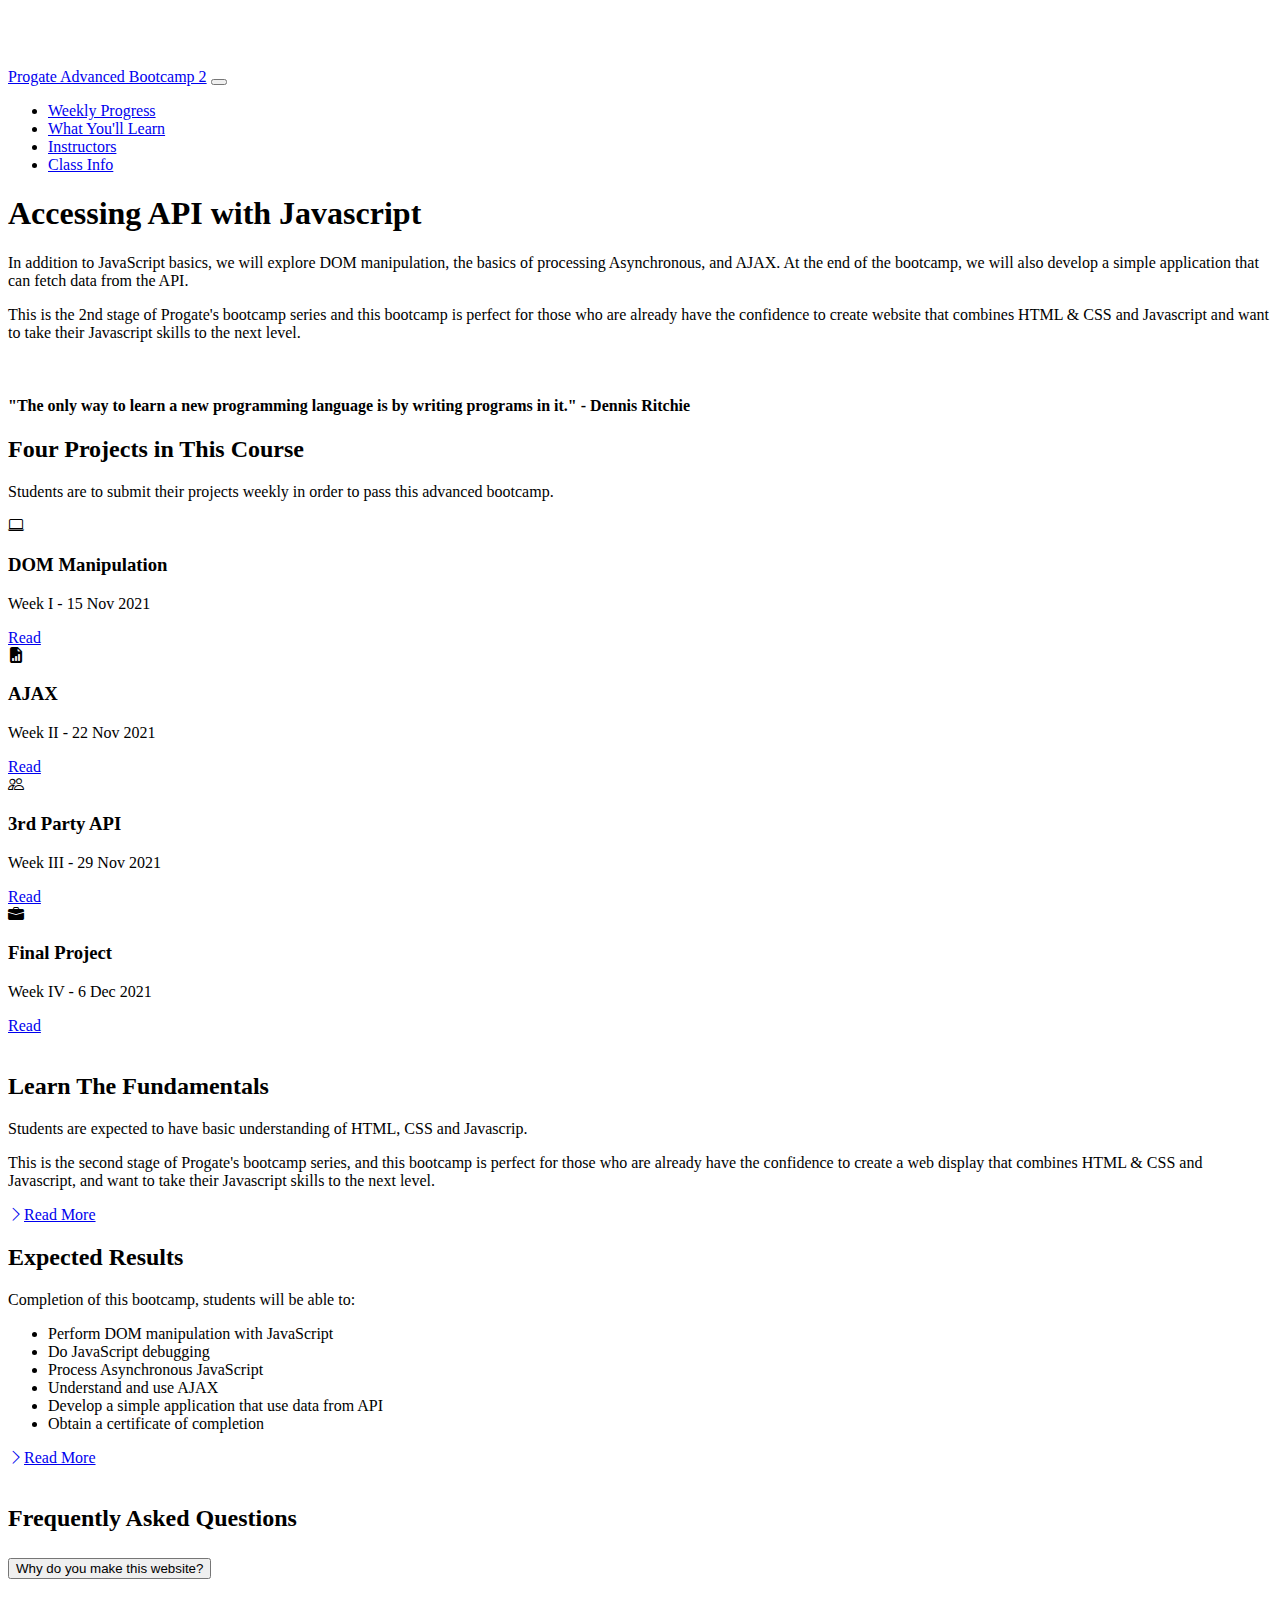
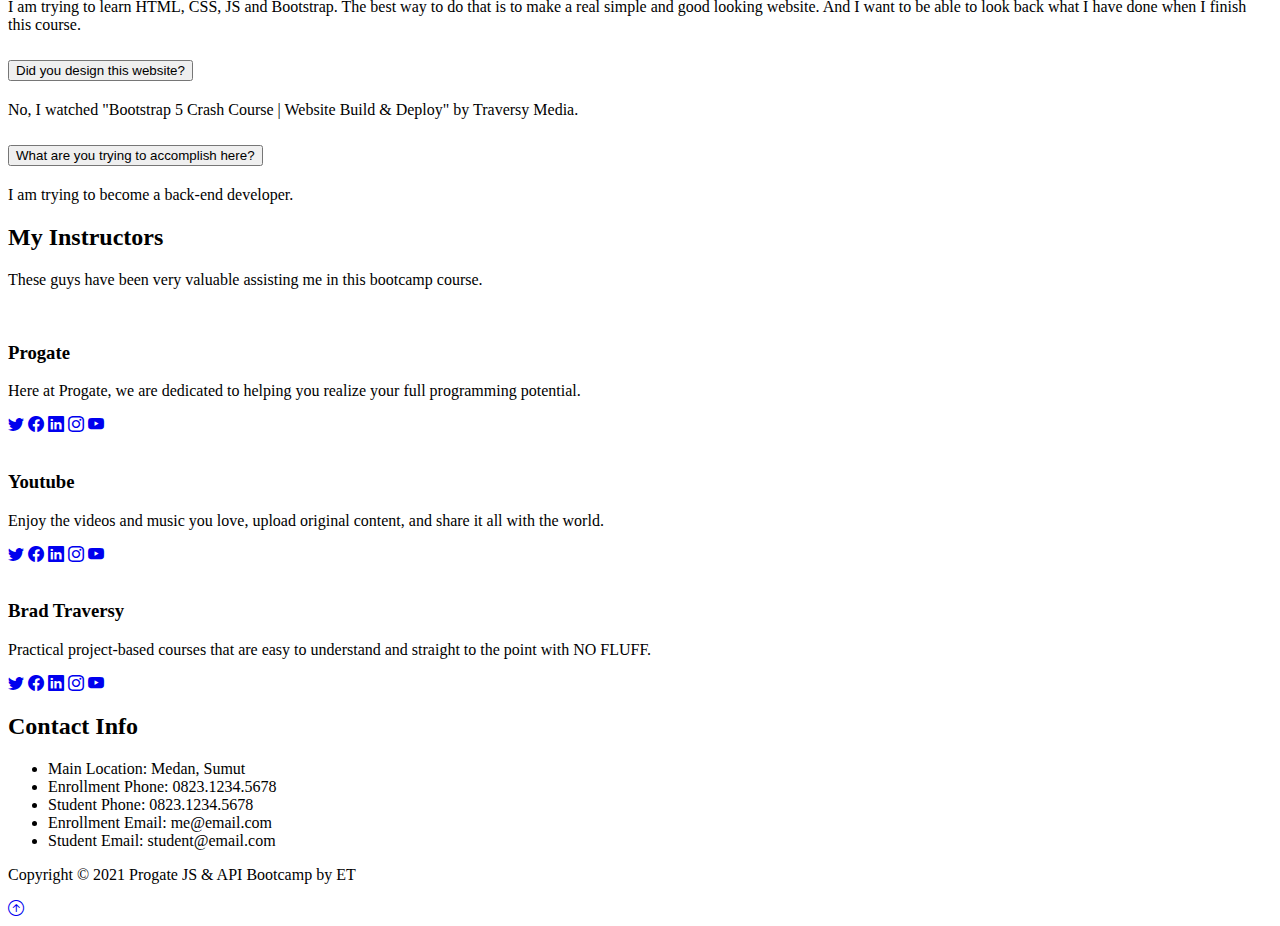
==== index.html @ 64df4569 "done week 2" ====
<!DOCTYPE html>
<html lang="en">

<head>
  <meta charset="UTF-8">
  <meta http-equiv="X-UA-Compatible" content="IE=edge">
  <meta name="viewport" content="width=device-width, initial-scale=1.0">
  <link href="https://cdn.jsdelivr.net/npm/bootstrap@5.1.3/dist/css/bootstrap.min.css" rel="stylesheet"
    integrity="sha384-1BmE4kWBq78iYhFldvKuhfTAU6auU8tT94WrHftjDbrCEXSU1oBoqyl2QvZ6jIW3" crossorigin="anonymous">
  <link rel="stylesheet" href="https://cdn.jsdelivr.net/npm/bootstrap-icons@1.7.1/font/bootstrap-icons.css">
  <link href='https://api.mapbox.com/mapbox-gl-js/v2.3.1/mapbox-gl.css' rel='stylesheet' />
  <link rel="stylesheet" href="css/style.css">

  <link rel="apple-touch-icon" sizes="180x180" href="/apple-touch-icon.png">
  <link rel="icon" type="image/png" sizes="32x32" href="/favicon-32x32.png">
  <link rel="icon" type="image/png" sizes="16x16" href="/favicon-16x16.png">
  <link rel="manifest" href="/site.webmanifest">
  <link rel="mask-icon" href="/safari-pinned-tab.svg" color="#5bbad5">
  <meta name="msapplication-TileColor" content="#da532c">
  <meta name="theme-color" content="#ffffff">

  <title>Progate Advanced Bootcamp</title>
</head>

<body>

  <!-- Bootstrap 5 Crash Course https://www.youtube.com/watch?v=4sosXZsdy-s -->

  <!-- Navbar -->
  <nav class="navbar navbar-expand-lg bg-dark navbar-dark py-3 fixed-top">
    <div class="container">
      <a href="#" class="navbar-brand">Progate Advanced Bootcamp 2</a>

      <button class="navbar-toggler" type="button" data-bs-toggle="collapse" data-bs-target="#navmenu">
        <span class="navbar-toggler-icon"></span>
      </button>

      <div class="collapse navbar-collapse" id="navmenu">
        <ul class="navbar-nav ms-auto">
          <li class="nav-item">
            <a href="#progress" class="nav-link">Weekly Progress</a>
          </li>
          <li class="nav-item">
            <a href="#learn" class="nav-link">What You'll Learn</a>
          </li>
          <li class="nav-item">
            <a href="#instructors" class="nav-link">Instructors</a>
          </li>
          <li class="nav-item">
            <a href="https://www.instagram.com/p/CWLGA1MhjPX/" class="nav-link" target="_blank">Class Info</a>
          </li>
        </ul>
      </div>
    </div>
  </nav>

  <!-- Showcase -->
  <section class="bg-dark text-light p-5 p-lg-0 pt-lg-5 text-center text-sm-start">
    <div class="container">
      <div class="d-sm-flex align-items-center justify-content-between">
        <div>
          <h1>Accessing API with <span class="text-warning">Javascript</span></h1>
          <p class="lead my-4">In addition to JavaScript basics, we will explore DOM manipulation, the basics of
            processing Asynchronous, and AJAX. At the end of the bootcamp, we will also develop a simple application
            that can fetch data from the API.</p>
          <p class="lead">This is the 2nd stage of Progate's bootcamp series and this bootcamp is perfect for those
            who are already have the confidence to create website that combines HTML & CSS and Javascript and want to
            take their Javascript skills to the next level.</p>
          <!-- <button class="btn btn-primary btn-lg custom-btn" onclick="switchToHoroscope()">
            P1 - Horoscope</button>
          <button class=" btn btn-success btn-lg custom-btn" onclick="switchToFizzBuzz()">
            P2 - FizzBuzz</button> -->
        </div>
        <img class="img-fluid w-50 d-none d-sm-block" src="img/showcase.svg" alt="">
      </div>
    </div>
  </section>

  <!-- Programs -->
  <section class="bg-primary text-light p-5" id="program-color">
    <div class="container">
      <div class="d-md-flex justify-content-between align-items-center">
        <h4>"The only way to learn a new programming language is by writing programs in it." -
          Dennis Ritchie</h4>
        <!-- <div class="input-group user-input">
          <input type="text" class="form-control" id="program-input" disabled placeholder="Input is not needed...">
          <div class="input-group-append">
            <button class="btn btn-dark btn-lg" type="button" onclick="runProgram()">Click</button>
            <button class="btn btn-danger btn-lg" type="button" id="button-clear" onclick="clearScreen()">Clear</button>
          </div>
        </div> -->
      </div>
    </div>
  </section>

  <!-- Boxes -->
  <section id="progress" class="p-5">
    <div class="container">
      <div class="row text-center g-4">
        <h2>Four Projects in This Course</h2>
        <p class="lead">Students are to submit their projects weekly in order to pass this advanced bootcamp.</p>
        <div class="col-md">
          <div class="card bg-dark text-light">
            <div class="card-body text-center my-4">
              <div class="h1 mb-3">
                <i class="bi bi-laptop"></i>
              </div>
              <h3 class="card-title mb-3">
                DOM Manipulation
              </h3>
              <p class="card-text pb-3">
                Week I - 15 Nov 2021
              </p>
              <a href="week1.html" class="btn btn-primary">Read</a>
            </div>
          </div>
        </div>
        <div class="col-md">
          <div class="card bg-secondary text-light">
            <div class="card-body text-center my-4">
              <div class="h1 mb-3">
                <i class="bi bi-file-earmark-bar-graph-fill"></i>
              </div>
              <h3 class="card-title mb-3">
                AJAX
              </h3>
              <p class="card-text pb-3">
                Week II - 22 Nov 2021
              </p>
              <a href="week2.html" class="btn btn-dark">Read</a>
            </div>
          </div>
        </div>
        <div class="col-md">
          <div class="card bg-dark text-light">
            <div class="card-body text-center my-4">
              <div class="h1 mb-3">
                <i class="bi bi-people"></i>
              </div>
              <h3 class="card-title mb-3">
                3rd Party API
              </h3>
              <p class="card-text pb-3">
                Week III - 29 Nov 2021
              </p>
              <a href="#" class="btn btn-primary">Read</a>
            </div>
          </div>
        </div>
        <div class="col-md">
          <div class="card bg-secondary text-light">
            <div class="card-body text-center my-4">
              <div class="h1 mb-3">
                <i class="bi bi-briefcase-fill"></i>
              </div>
              <h3 class="card-title mb-3">
                Final Project
              </h3>
              <p class="card-text pb-3">
                Week IV - 6 Dec 2021
              </p>
              <a href="#" class="btn btn-dark">Read</a>
            </div>
          </div>
        </div>
      </div>
    </div>
  </section>

  <!-- Learn Sections -->
  <section id="learn" class="p-5">
    <div class="container">
      <div class="row align-items-center justify-content-between">
        <div class="col-md">
          <img src="img/fundamentals.svg" class="img-fluid" alt="">
        </div>
        <div class="col-md p-5">
          <h2>Learn The Fundamentals</h2>
          <p class="lead">
            Students are expected to have basic understanding of HTML, CSS and Javascrip.
          </p>
          <p>
            This is the second stage of Progate's bootcamp series, and this bootcamp is perfect for those
            who are already have the confidence to create a web display that combines HTML & CSS
            and Javascript, and want to take their Javascript skills to the next level.
          </p>
          <a href="#" class="btn btn-light mt-3">
            <i class="bi bi-chevron-right"></i>Read More
          </a>
        </div>
      </div>
    </div>
  </section>

  <section id="learn" class="p-5 bg-dark text-light">
    <div class="container">
      <div class="row align-items-center justify-content-between">
        <div class="col-md p-5">
          <h2>Expected Results</h2>
          <p class="lead">
            Completion of this bootcamp, students will be able to:
          </p>
          <ul>
            <li>Perform DOM manipulation with JavaScript</li>
            <li>Do JavaScript debugging</li>
            <li>Process Asynchronous JavaScript</li>
            <li>Understand and use AJAX </li>
            <li>Develop a simple application that use data from API</li>
            <li>Obtain a certificate of completion</li>
          </ul>
          <a href="#" class="btn btn-light mt-3">
            <i class="bi bi-chevron-right"></i>Read More
          </a>
        </div>
        <div class="col-md">
          <img src="img/Web-Development.png" class="img-fluid" alt="">
        </div>
      </div>
    </div>
  </section>

  <!-- Question Accordion -->
  <section id="questions" class="p-5">
    <div class="container">
      <h2 class="text-center mb-4">Frequently Asked Questions</h2>
      <div class="accordion accordion-flush" id="questions">
        <!-- Item 1 -->
        <div class="accordion-item">
          <h2 class="accordion-header">
            <button class="accordion-button collapsed" type="button" data-bs-toggle="collapse"
              data-bs-target="#question-one">
              Why do you make this website?
            </button>
          </h2>
          <div id="question-one" class="accordion-collapse collapse" data-bs-parent="#questions">
            <div class="accordion-body">
              I am trying to learn HTML, CSS, JS and Bootstrap. The best way to do that is to make
              a real simple and good looking website. And I want to be able to look back what I have
              done when I finish this course.
            </div>
          </div>
        </div>
        <!-- Item 2 -->
        <div class="accordion-item">
          <h2 class="accordion-header">
            <button class="accordion-button collapsed" type="button" data-bs-toggle="collapse"
              data-bs-target="#question-two">
              Did you design this website?
            </button>
          </h2>
          <div id="question-two" class="accordion-collapse collapse" data-bs-parent="#questions">
            <div class="accordion-body">
              No, I watched "Bootstrap 5 Crash Course | Website Build & Deploy" by Traversy Media.
            </div>
          </div>
        </div>
        <!-- Item 3 -->
        <div class="accordion-item">
          <h2 class="accordion-header">
            <button class="accordion-button collapsed" type="button" data-bs-toggle="collapse"
              data-bs-target="#question-three">
              What are you trying to accomplish here?
            </button>
          </h2>
          <div id="question-three" class="accordion-collapse collapse" data-bs-parent="#questions">
            <div class="accordion-body">
              I am trying to become a back-end developer.
            </div>
          </div>
        </div>
      </div>
    </div>
  </section>

  <div id="instructors" class="p-5 bg-primary">
    <div class="container">
      <h2 class="text-center text-white">My Instructors</h2>
      <p class="lead text-center text-white mb-5">
        These guys have been very valuable assisting me in this bootcamp course.
      </p>
      <div class="row g-4">

        <div class="col-md-8 col-lg-4">
          <div class="card bg-light">
            <div class="card-body text-center">
              <img src="./img/progate.jpg" class="rounded-circle mb-3" alt="">
              <h3 class="card-title mb-3">Progate</h3>
              <p class="card-text">Here at Progate, we are dedicated to helping you realize your full programming
                potential.</p>
              <a href="https://twitter.com/progateID"><i class="bi bi-twitter text-dark mx-1"></i></a>
              <a href="https://www.facebook.com/ProgateID"><i class="bi bi-facebook text-dark mx-1"></i></a>
              <a href="https://www.linkedin.com/company/progateofficial/"><i
                  class="bi bi-linkedin text-dark mx-1"></i></a>
              <a href="https://www.instagram.com/progateid/"><i class="bi bi-instagram text-dark mx-1"></i></a>
              <a href="https://www.youtube.com/c/ProgateID"><i class="bi bi-youtube text-dark mx-1"></i></a>
            </div>
          </div>
        </div>

        <div class="col-md-8 col-lg-4">
          <div class="card bg-light">
            <div class="card-body text-center">
              <img src="./img/youtube.jpg" class="rounded-circle mb-3" alt="">
              <h3 class="card-title mb-3">Youtube</h3>
              <p class="card-text">Enjoy the videos and music you love, upload original content, and share it all with
                the world.</p>
              <a href="https://twitter.com/YouTube"><i class="bi bi-twitter text-dark mx-1"></i></a>
              <a href="https://www.facebook.com/youtube"><i class="bi bi-facebook text-dark mx-1"></i></a>
              <a href="https://www.linkedin.com/company/youtube/"><i class="bi bi-linkedin text-dark mx-1"></i></a>
              <a href="https://www.instagram.com/youtube/"><i class="bi bi-instagram text-dark mx-1"></i></a>
              <a href="https://www.youtube.com/"><i class="bi bi-youtube text-dark mx-1"></i></a>
            </div>
          </div>
        </div>

        <div class="col-md-8 col-lg-4">
          <div class="card bg-light">
            <div class="card-body text-center">
              <img src="./img/bradtraversy.jpg" class="rounded-circle mb-3" alt="">
              <h3 class="card-title mb-3">Brad Traversy</h3>
              <p class="card-text">Practical project-based courses that are easy to understand and straight to the point
                with NO FLUFF.</p>
              <a href="https://twitter.com/traversymedia"><i class="bi bi-twitter text-dark mx-1"></i></a>
              <a href="https://www.facebook.com/traversymedia"><i class="bi bi-facebook text-dark mx-1"></i></a>
              <a href="https://www.linkedin.com/in/bradtraversy/"><i class="bi bi-linkedin text-dark mx-1"></i></a>
              <a href="https://www.instagram.com/traversymedia/"><i class="bi bi-instagram text-dark mx-1"></i></a>
              <a href="https://www.youtube.com/channel/UC29ju8bIPH5as8OGnQzwJyA"><i
                  class="bi bi-youtube text-dark mx-1"></i></a>
            </div>
          </div>
        </div>

        <!-- <div class="col-md-6 col-lg-3">
          <div class="card bg-light">
            <div class="card-body text-center">
              <img src="https://randomuser.me/api/portraits/men/11.jpg" class="rounded-circle mb-3" alt="">
              <h3 class="card-title mb-3">John Doe</h3>
              <p class="card-text">Lorem ipsum dolor sit amet consectetur adipisicing elit. Repellendus, placeat?</p>
              <a href="#"><i class="bi bi-twitter text-dark mx-1"></i></a>
              <a href="#"><i class="bi bi-facebook text-dark mx-1"></i></a>
              <a href="#"><i class="bi bi-linkedin text-dark mx-1"></i></a>
              <a href="#"><i class="bi bi-instagram text-dark mx-1"></i></a>
            </div>
          </div>
        </div> -->


      </div>
    </div>
  </div>

  <!-- Contact & Map -->
  <section class="p-5">
    <div class="container">
      <div class="row g-4">
        <div class="col-md">
          <h2 class="text-center mb-4">Contact Info</h2>
          <ul class="list-group list-group-flush lead">
            <li class="list-group-item">
              <span class="fw-bold">Main Location:</span> Medan, Sumut
            </li>
            <li class="list-group-item">
              <span class="fw-bold">Enrollment Phone:</span> 0823.1234.5678
            </li>
            <li class="list-group-item">
              <span class="fw-bold">Student Phone:</span> 0823.1234.5678
            </li>
            <li class="list-group-item">
              <span class="fw-bold">Enrollment Email:</span> me@email.com
            </li>
            <li class="list-group-item">
              <span class="fw-bold">Student Email:</span> student@email.com
            </li>
          </ul>
        </div>
        <div class="col-md">
          <div id="map"></div>
        </div>
      </div>
    </div>
  </section>


  <!-- 
  <section class="p-5 text-center">
    <div class="container DISABLE-min-vh-100">
      <div id="program-result"></div>
    </div>
  </section> -->

  <footer class="p-5 bg-dark text-white text-center position-relative">
    <div class="container">
      <p class="lead">Copyright &copy; 2021 Progate JS & API Bootcamp by ET</p>
      <a href="#" class="position-absolute bottom-0 end-0 p-5">
        <i class="bi bi-arrow-up-circle h1"></i>
      </a>
    </div>
  </footer>

  <script src="https://cdn.jsdelivr.net/npm/bootstrap@5.1.3/dist/js/bootstrap.bundle.min.js"
    integrity="sha384-ka7Sk0Gln4gmtz2MlQnikT1wXgYsOg+OMhuP+IlRH9sENBO0LRn5q+8nbTov4+1p"
    crossorigin="anonymous"></script>

  <script src='https://api.mapbox.com/mapbox-gl-js/v2.3.1/mapbox-gl.js'></script>

  <script>
    mapboxgl.accessToken = 'pk.eyJ1IjoiZmVuZHl0YW4iLCJhIjoiY2t3NmlmaXRkNm53NTJvbzB3OTlxdzl3bCJ9.VeXDU9RevmbPA2rcdQdhfg';
    var map = new mapboxgl.Map({
      container: 'map',
      style: 'mapbox://styles/mapbox/streets-v11',
      center: [98.67, 3.58],
      zoom: 15,
    });
  </script>

</body>

</html>
---- css/style.css ----
body::before {
  display: block;
  content: '';
  height: 60px;
}

#map {
  width: 100%;
  height: 100%;
  border-radius: 10px;
}

@media(min-width: 768px) {
  .user-input {
    width: 50%;
  }
}

.custom-btn {
  width: 180px;
  margin-right: 10px;
}
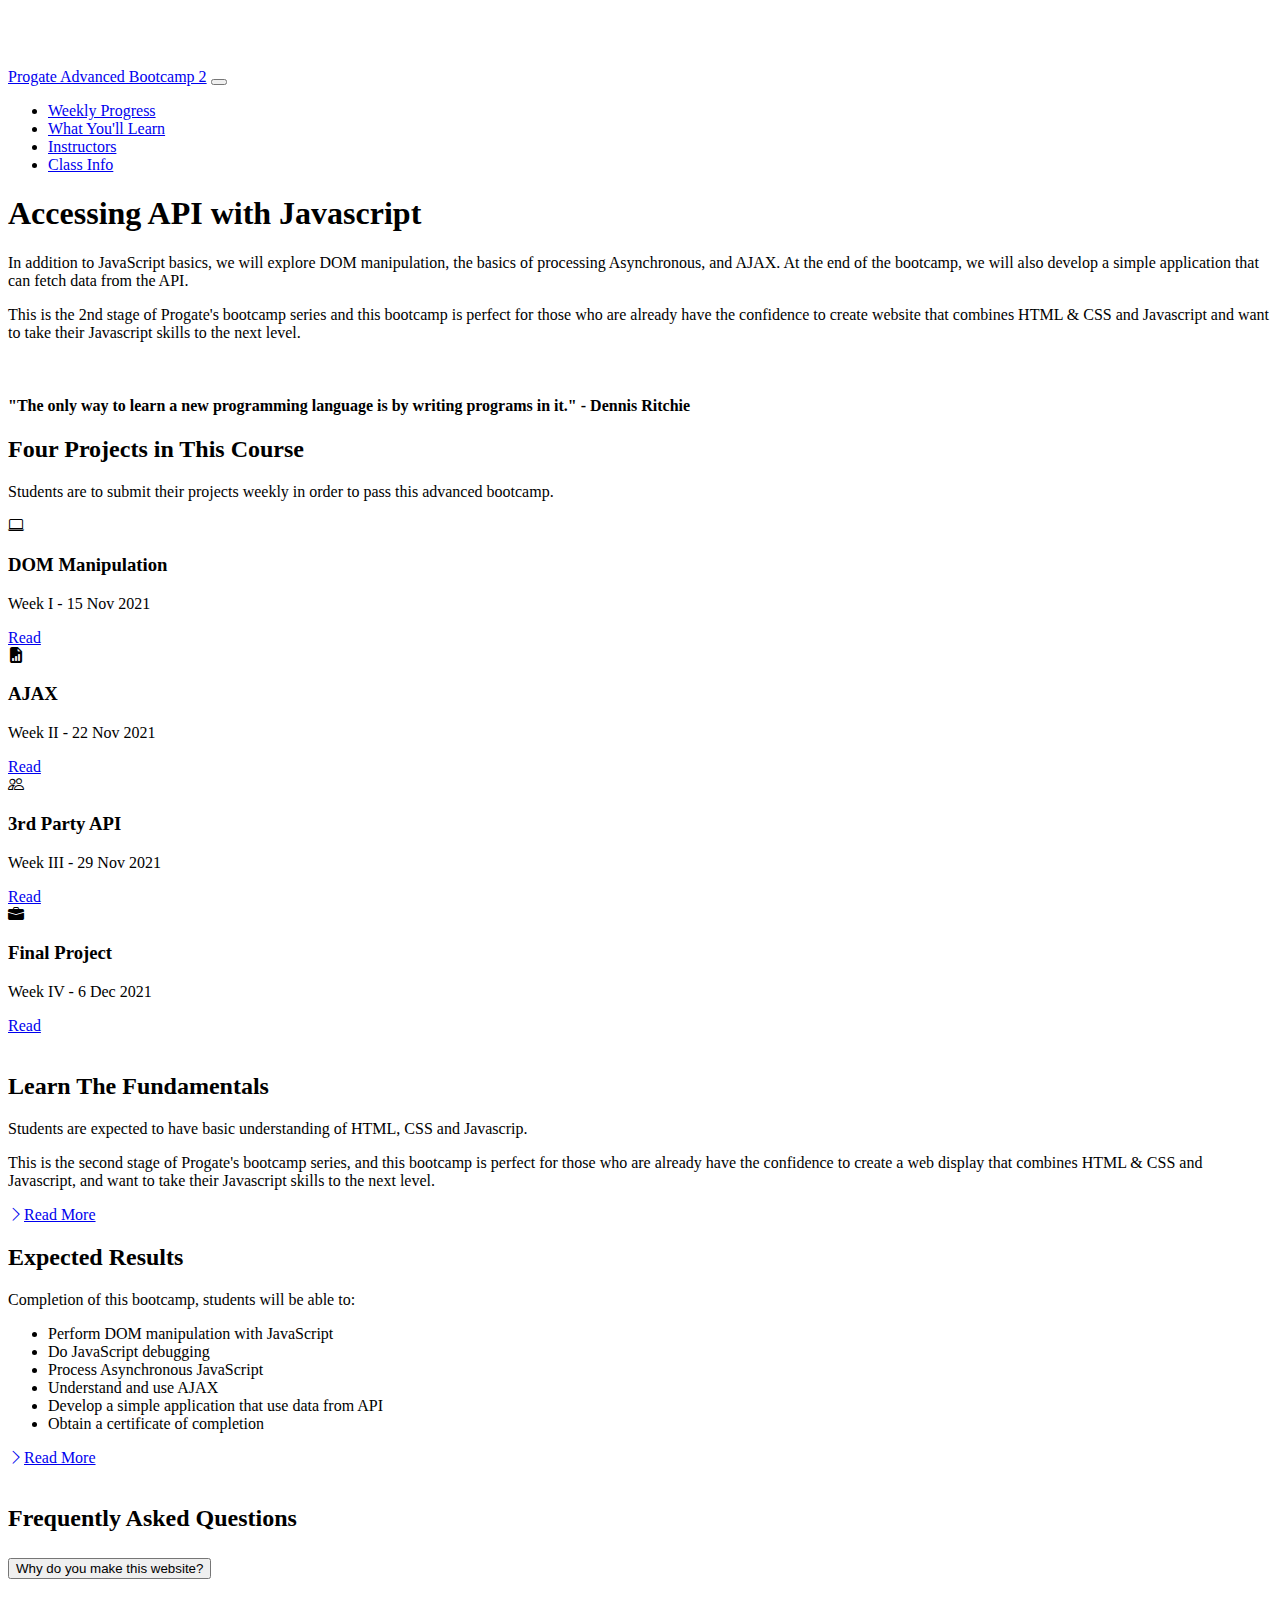
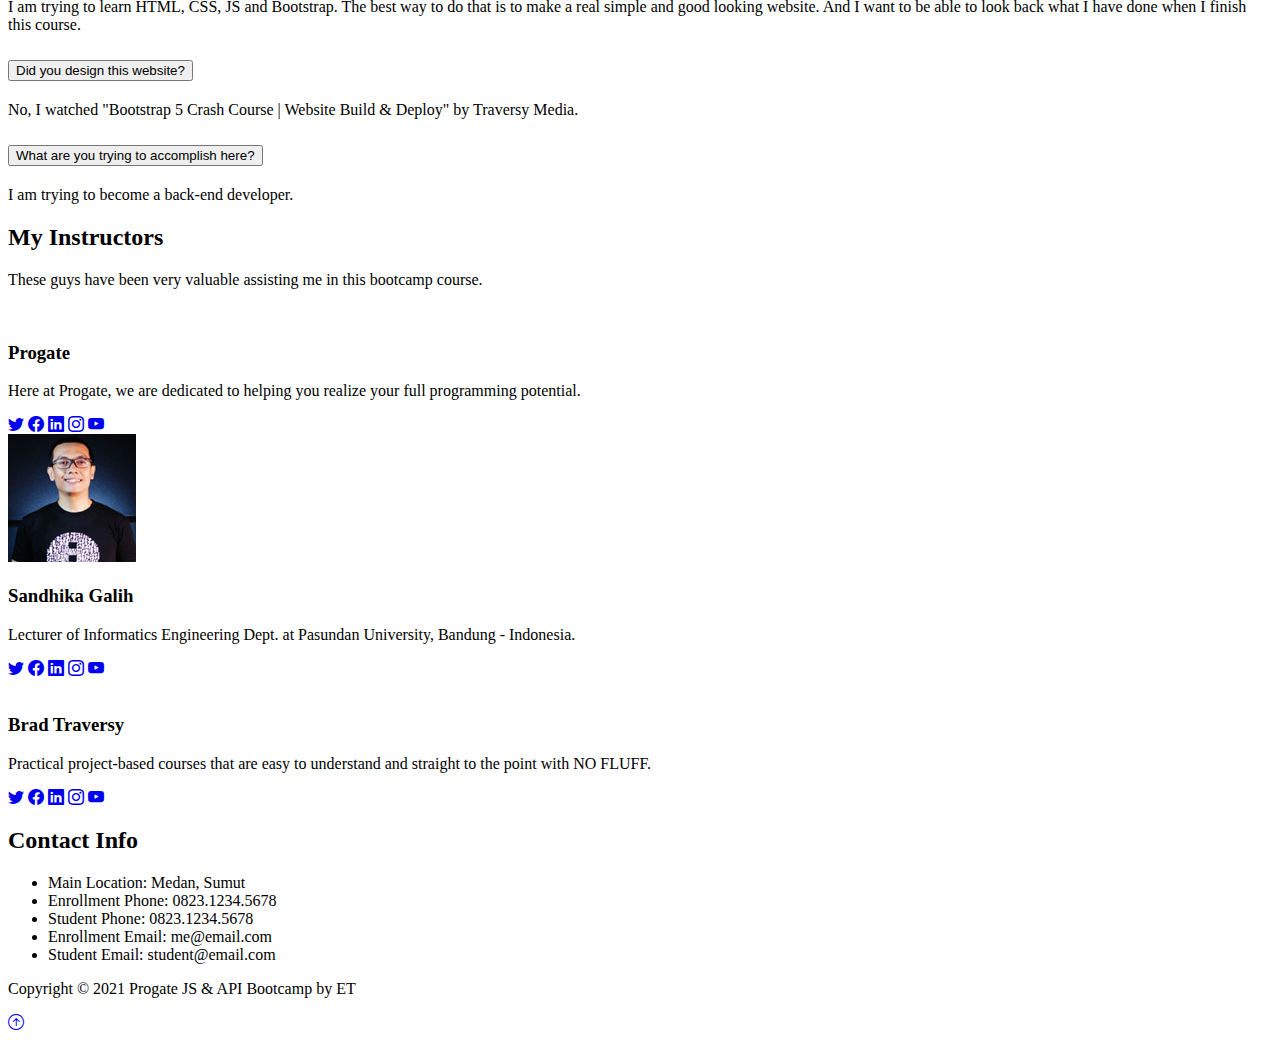
==== commit 2e3adcc5: "updated instructors part on index.html" ====
--- a/index.html
+++ b/index.html
@@ -300,15 +300,16 @@
         <div class="col-md-8 col-lg-4">
           <div class="card bg-light">
             <div class="card-body text-center">
-              <img src="./img/youtube.jpg" class="rounded-circle mb-3" alt="">
-              <h3 class="card-title mb-3">Youtube</h3>
-              <p class="card-text">Enjoy the videos and music you love, upload original content, and share it all with
-                the world.</p>
-              <a href="https://twitter.com/YouTube"><i class="bi bi-twitter text-dark mx-1"></i></a>
-              <a href="https://www.facebook.com/youtube"><i class="bi bi-facebook text-dark mx-1"></i></a>
-              <a href="https://www.linkedin.com/company/youtube/"><i class="bi bi-linkedin text-dark mx-1"></i></a>
-              <a href="https://www.instagram.com/youtube/"><i class="bi bi-instagram text-dark mx-1"></i></a>
-              <a href="https://www.youtube.com/"><i class="bi bi-youtube text-dark mx-1"></i></a>
+              <img src="./img/sandhikagalih.jpg" class="rounded-circle mb-3" alt="">
+              <h3 class="card-title mb-3">Sandhika Galih</h3>
+              <p class="card-text">Lecturer of Informatics Engineering Dept. at Pasundan University, Bandung -
+                Indonesia.</p>
+              <a href="https://twitter.com/sandhikagalih"><i class="bi bi-twitter text-dark mx-1"></i></a>
+              <a href="https://www.facebook.com/sandhikagalih"><i class="bi bi-facebook text-dark mx-1"></i></a>
+              <a href="https://www.linkedin.com/in/sandhikagalih/"><i class="bi bi-linkedin text-dark mx-1"></i></a>
+              <a href="https://www.instagram.com/sandhikagalih/"><i class="bi bi-instagram text-dark mx-1"></i></a>
+              <a href="https://www.youtube.com/channel/UCkXmLjEr95LVtGuIm3l2dPg"><i
+                  class="bi bi-youtube text-dark mx-1"></i></a>
             </div>
           </div>
         </div>
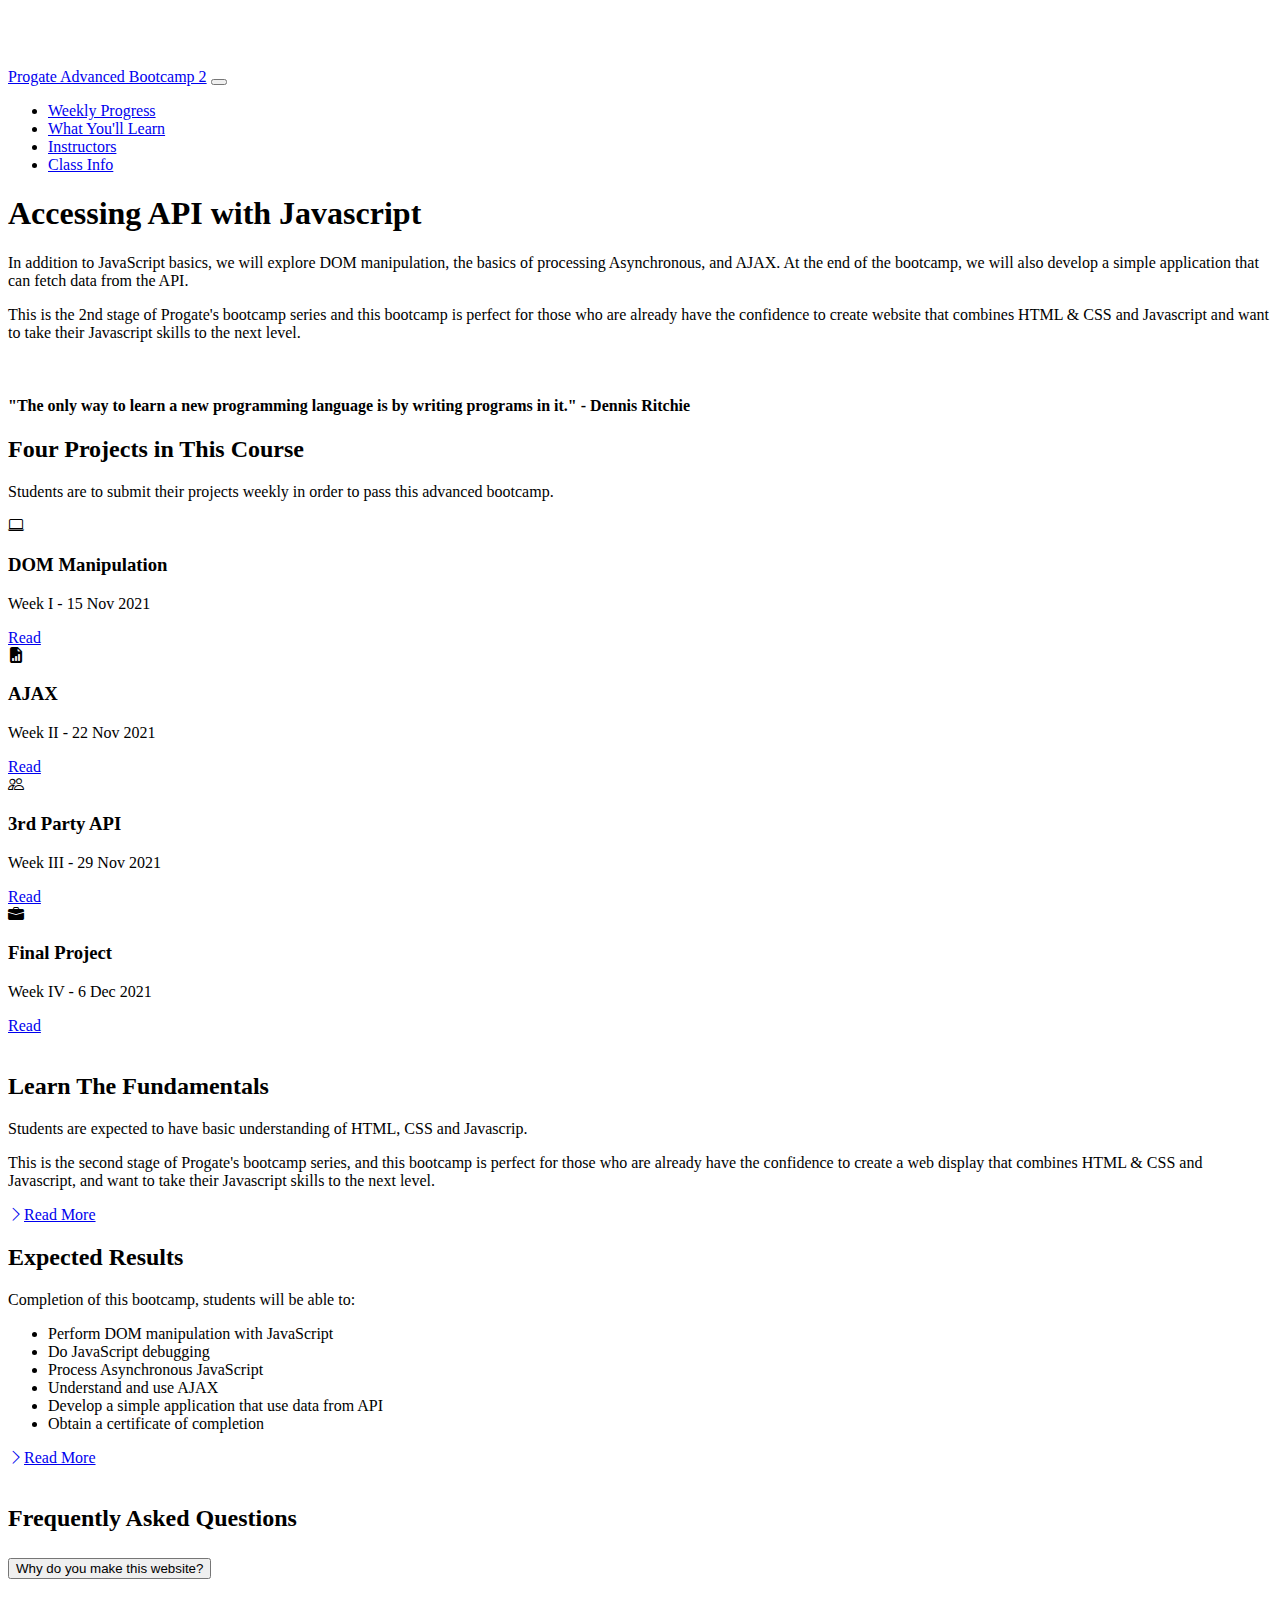
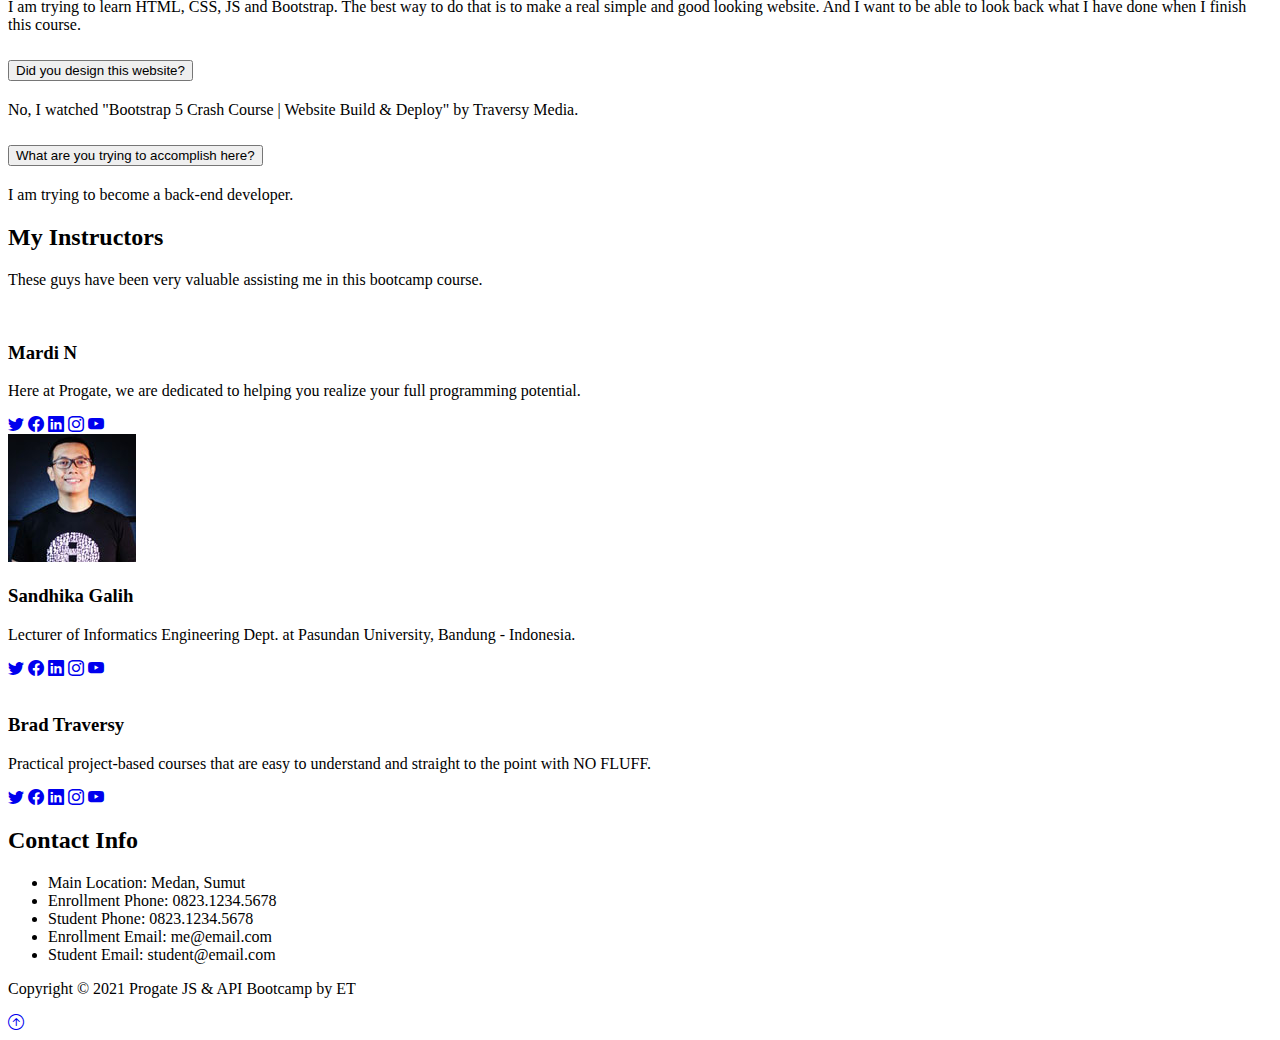
==== commit d3fbb116: "refactor week2 and show pokemon info on modal" ====
--- a/index.html
+++ b/index.html
@@ -284,7 +284,7 @@
           <div class="card bg-light">
             <div class="card-body text-center">
               <img src="./img/progate.jpg" class="rounded-circle mb-3" alt="">
-              <h3 class="card-title mb-3">Progate</h3>
+              <h3 class="card-title mb-3">Mardi N</h3>
               <p class="card-text">Here at Progate, we are dedicated to helping you realize your full programming
                 potential.</p>
               <a href="https://twitter.com/progateID"><i class="bi bi-twitter text-dark mx-1"></i></a>
